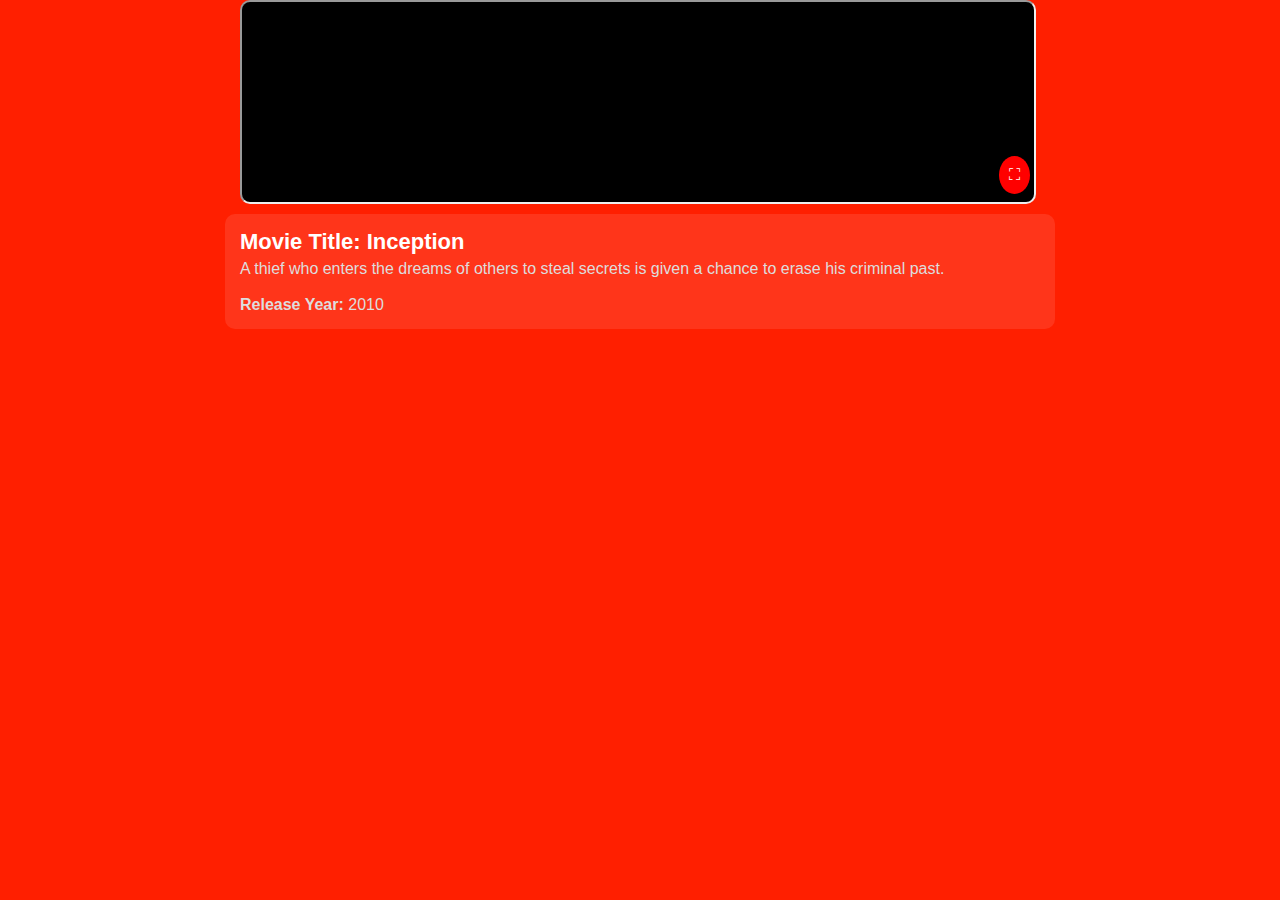
==== movie1.html @ 7850f861 "Add files via upload" ====
<!DOCTYPE html>
<html lang="en">
<head>
    <meta charset="UTF-8">
    <meta name="viewport" content="width=device-width, initial-scale=1.0">
    <title>Custom Movie Player</title>
    <style>
        /* General Styling */
        body { background-color: #ff1f00; text-align: center; margin: 0; padding: 0; font-family: Arial, sans-serif; color: white; }
        #videoContainer { position: relative; width: 100%; max-width: 800px; margin: auto; }

        /* Customizable Video Player */
        iframe {
            width: 99%;
            height: 200px; /* Adjust height here */
            border-radius: 10px;
            outline: none;
            background: #000;
            display: block;
        }

        /* Movie Details */
        .movie-details {
            max-width: 800px;
            margin: auto;
            text-align: left;
            padding: 15px;
            background: rgba(255, 255, 255, 0.1);
            border-radius: 10px;
            margin-top: 10px;
        }

        .movie-title {
            font-size: 22px;
            font-weight: bold;
            color: white;
        }

        .movie-description {
            font-size: 16px;
            margin-top: 5px;
            color: #ddd;
        }

        /* Fullscreen Button */
        .fullscreen-btn {
            position: absolute;
            bottom: 10px;
            right: 10px;
            background: red;
            padding: 10px;
            font-size: 16px;
            border-radius: 50%;
            cursor: pointer;
            color: white;
            border: none;
        }
        
        .fullscreen-btn:hover {
            background: darkred;
        }
    </style>
</head>
<body>

    <div id="videoContainer">
        <iframe id="moviePlayer" src="https://drive.google.com/file/d/1n3YHEg10dIQlacO7goZuab8LEbVL3Yog/preview" allow="autoplay" allowfullscreen></iframe>

        <button class="fullscreen-btn" onclick="toggleFullScreen()">⛶</button>
    </div>

    <!-- Movie Description Section -->
    <div class="movie-details">
        <div class="movie-title">Movie Title: Inception</div>
        <div class="movie-description">
            A thief who enters the dreams of others to steal secrets is given a chance to erase his criminal past.
            <br><br>
            <strong>Release Year:</strong> 2010
        </div>
    </div>

    <script>
        var iframe = document.getElementById("moviePlayer");

        // Fullscreen Mode + Auto Landscape
        function toggleFullScreen() {
            if (iframe.requestFullscreen) { iframe.requestFullscreen(); }
            else if (iframe.webkitRequestFullscreen) { iframe.webkitRequestFullscreen(); }
            else if (iframe.msRequestFullscreen) { iframe.msRequestFullscreen(); }

            // Auto Rotate to Landscape Mode
            if (screen.orientation && screen.orientation.lock) {
                screen.orientation.lock("landscape").catch(error => {
                    console.log("Rotation not supported:", error);
                });
            }
        }
    </script>

</body>
</html>
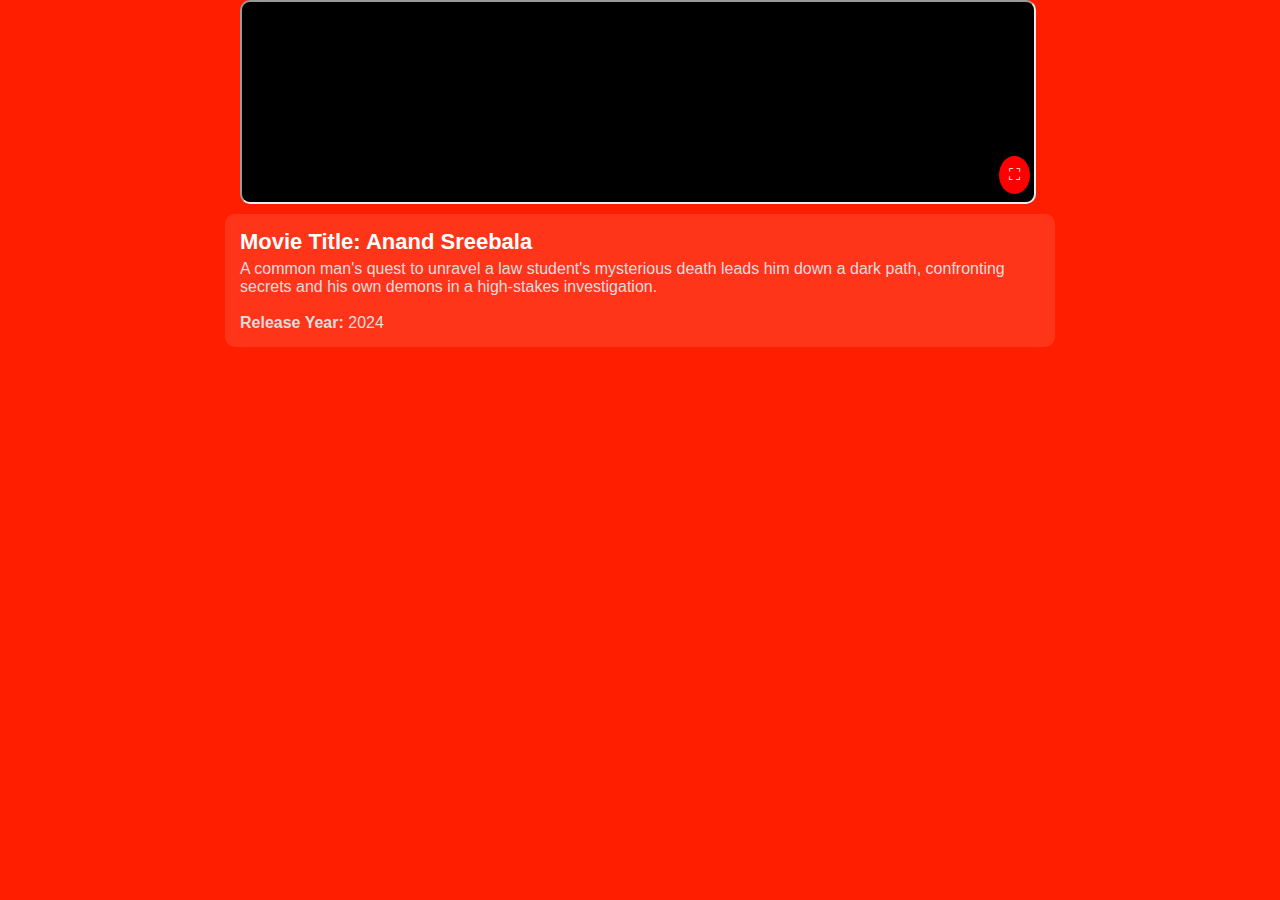
==== commit 4dcc8409: "Update movie1.html" ====
--- a/movie1.html
+++ b/movie1.html
@@ -71,11 +71,11 @@
 
     <!-- Movie Description Section -->
     <div class="movie-details">
-        <div class="movie-title">Movie Title: Inception</div>
+        <div class="movie-title">Movie Title: Anand Sreebala</div>
         <div class="movie-description">
-            A thief who enters the dreams of others to steal secrets is given a chance to erase his criminal past.
-            <br><br>
-            <strong>Release Year:</strong> 2010
+            A common man's quest to unravel a law student's mysterious death leads him down a dark path, confronting secrets and his own demons in a high-stakes investigation.
+              <br><br>
+            <strong>Release Year:</strong> 2024
         </div>
     </div>
 
@@ -98,4 +98,4 @@
     </script>
 
 </body>
-</html>+</html>
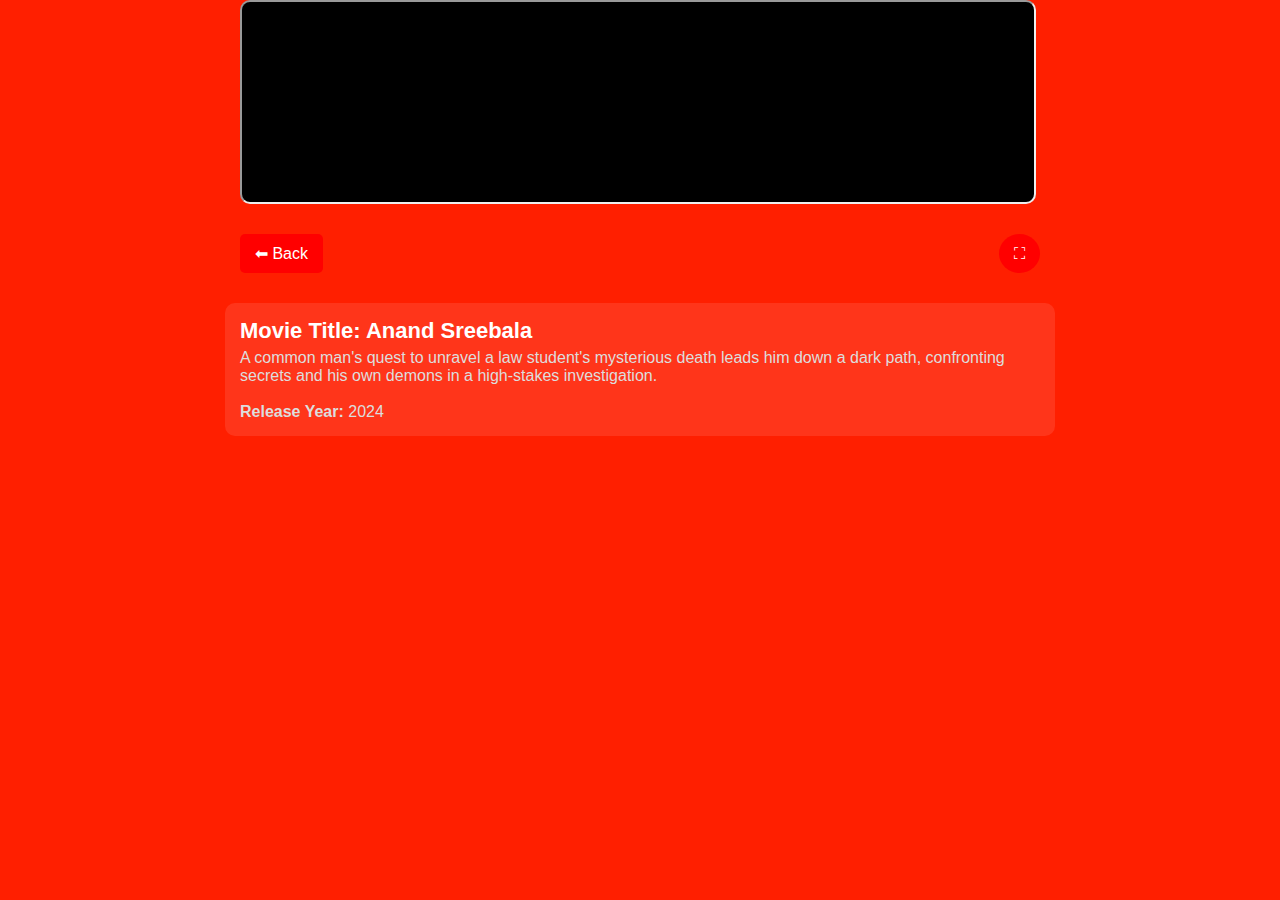
==== commit b6bed272: "Update movie1.html" ====
--- a/movie1.html
+++ b/movie1.html
@@ -42,22 +42,39 @@
             color: #ddd;
         }
 
-        /* Fullscreen Button */
-        .fullscreen-btn {
-            position: absolute;
-            bottom: 10px;
-            right: 10px;
-            background: red;
+        /* Buttons */
+        .btn-container {
+            display: flex;
+            justify-content: space-between;
+            margin: 20px auto;
+            max-width: 800px;
             padding: 10px;
+        }
+
+        .btn {
+            padding: 10px 15px;
             font-size: 16px;
-            border-radius: 50%;
+            border-radius: 5px;
             cursor: pointer;
             color: white;
             border: none;
         }
-        
+
+        .fullscreen-btn {
+            background: red;
+            border-radius: 50%;
+        }
+
         .fullscreen-btn:hover {
             background: darkred;
+        }
+
+        .back-btn {
+            background: red;
+        }
+
+        .back-btn:hover {
+            background: black;
         }
     </style>
 </head>
@@ -65,8 +82,12 @@
 
     <div id="videoContainer">
         <iframe id="moviePlayer" src="https://drive.google.com/file/d/1n3YHEg10dIQlacO7goZuab8LEbVL3Yog/preview" allow="autoplay" allowfullscreen></iframe>
+    </div>
 
-        <button class="fullscreen-btn" onclick="toggleFullScreen()">⛶</button>
+    <!-- Buttons -->
+    <div class="btn-container">
+        <button class="btn back-btn" onclick="goBack()">⬅ Back</button>
+        <button class="btn fullscreen-btn" onclick="toggleFullScreen()">⛶</button>
     </div>
 
     <!-- Movie Description Section -->
@@ -95,7 +116,12 @@
                 });
             }
         }
+
+        // Go Back to Index Page
+        function goBack() {
+            window.location.href = "index.html";
+        }
     </script>
 
 </body>
-</html>
+            </html>
